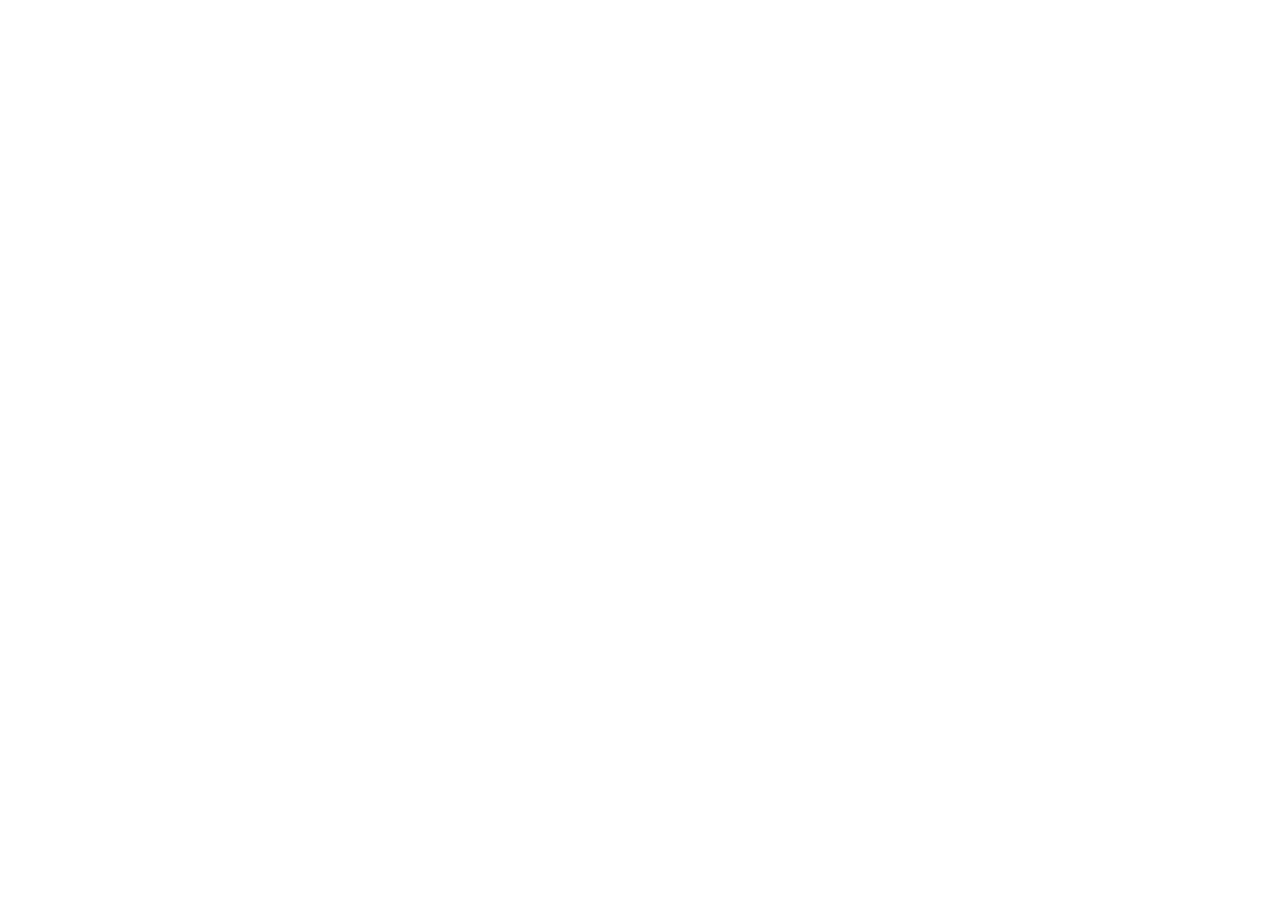
==== Index.html @ ca64ca93 "Created and set up website." ====
<!DOCTYPE html>
<html lang="en">
<head>
    <meta charset="UTF-8">
    <meta name="viewport" content="width=device-width, initial-scale=1.0">
    <title> Ash's Website </title>
</head>
<body>
    
</body>
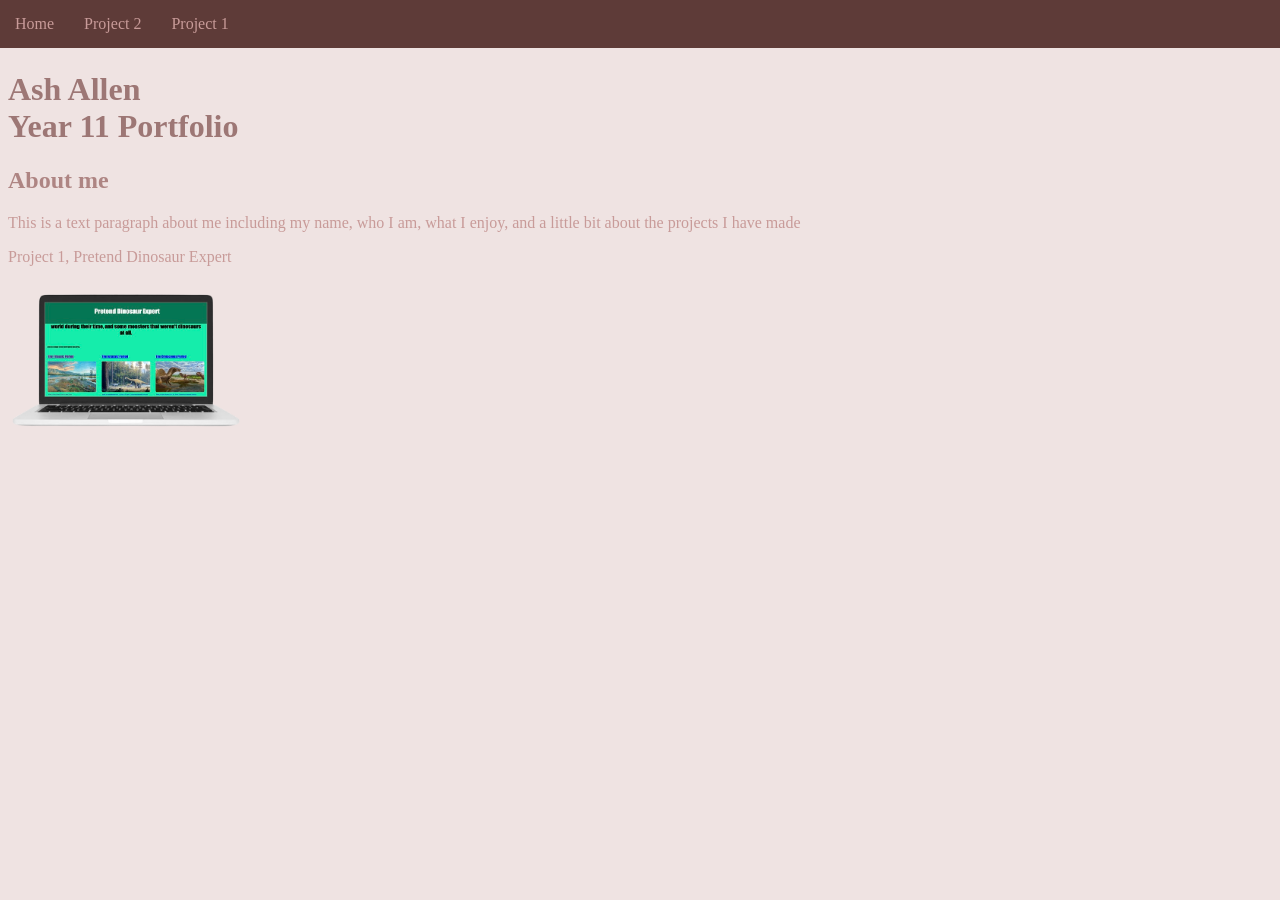
==== commit fe9d9e0b: "Added Base for Website Added NavBar + pages, some info, colour scheme as well as a image of a past p" ====
--- a/Index.html
+++ b/Index.html
@@ -4,7 +4,32 @@
     <meta charset="UTF-8">
     <meta name="viewport" content="width=device-width, initial-scale=1.0">
     <title> Ash's Website </title>
+    <link rel="stylesheet" href="style.css">
 </head>
+
 <body>
-    
+
+  <!-- Navigation bar to get to any part of the website-->
+ <div class="navbar">
+   <a class="navbar2" href="Index.html"> Home </a>
+   <a class="navbar1" href="Project2.html"> Project 2</a> 
+   <a class="navbar1" href="Project1.html"> Project 1</a> 
+ </div>
+ 
+<!-- My name-->
+ <h1> Ash Allen 
+  <br>
+  Year 11 Portfolio
+ </h1>
+
+ <h2> About me </h2>
+
+ <p> This is a text paragraph about me including my name, who I am, what I enjoy, and a little bit about the projects I have made</p>
+
+
+ <p> Project 1, Pretend Dinosaur Expert </p>
+ <a href="Project1.html">
+ <img class="P1I1"  src="Project1PreviewLaptop.png" alt="Project 1 image with laptop">
+ </a>
+</body>
 </body>
--- a/style.css
+++ b/style.css
@@ -0,0 +1,80 @@
+
+body{
+    font-family: Verdana;
+
+    background-color:#c89b9947;
+}
+.navbar {
+    display: flex;
+    flex-wrap: wrap;
+    width: 100%;
+    height: 48px;
+    margin: 0px;
+    padding: 0px;
+    background-color:  #5E3B38;
+    position: absolute;
+    left:0%;
+    top: 0%;
+    overflow: hidden;
+    
+}
+
+.navbar1 {
+    transition: 0.15s;
+    color: #C89B99;
+    background-color: #5E3B38;
+    padding: 15px ;
+    float: right;
+    text-decoration: none;
+}
+
+.navbar2 {
+    transition: 0.15s;
+    color: #C89B99;
+    background-color: #5E3B38;
+    padding: 15px ;
+    float: left;
+    text-decoration: none;
+}
+
+.navbar a:hover {
+    background-color: #F0E4E3;
+    color: #5E3B38;
+    height:50px;
+}
+
+.navbar a.active {
+  background-color: #04AA6D;
+  color: white;
+}
+
+
+h1{
+    color:#9d7775;
+    Padding-top: 50px
+}
+h2{
+    color:#ae8583; 
+}
+h3{
+   color:#C89B99 
+}
+p{
+
+color:#C89B99;
+border-width: 20px;
+border-radius: 20px;
+border-color: black;
+
+}
+.P1I1{
+    height: 150px;
+}
+.P1I2{
+    height: 500px;
+    justify-content: center;
+    border: solid 10px;
+    border-color: #5E3B38;
+    border-radius: 50px;
+
+}
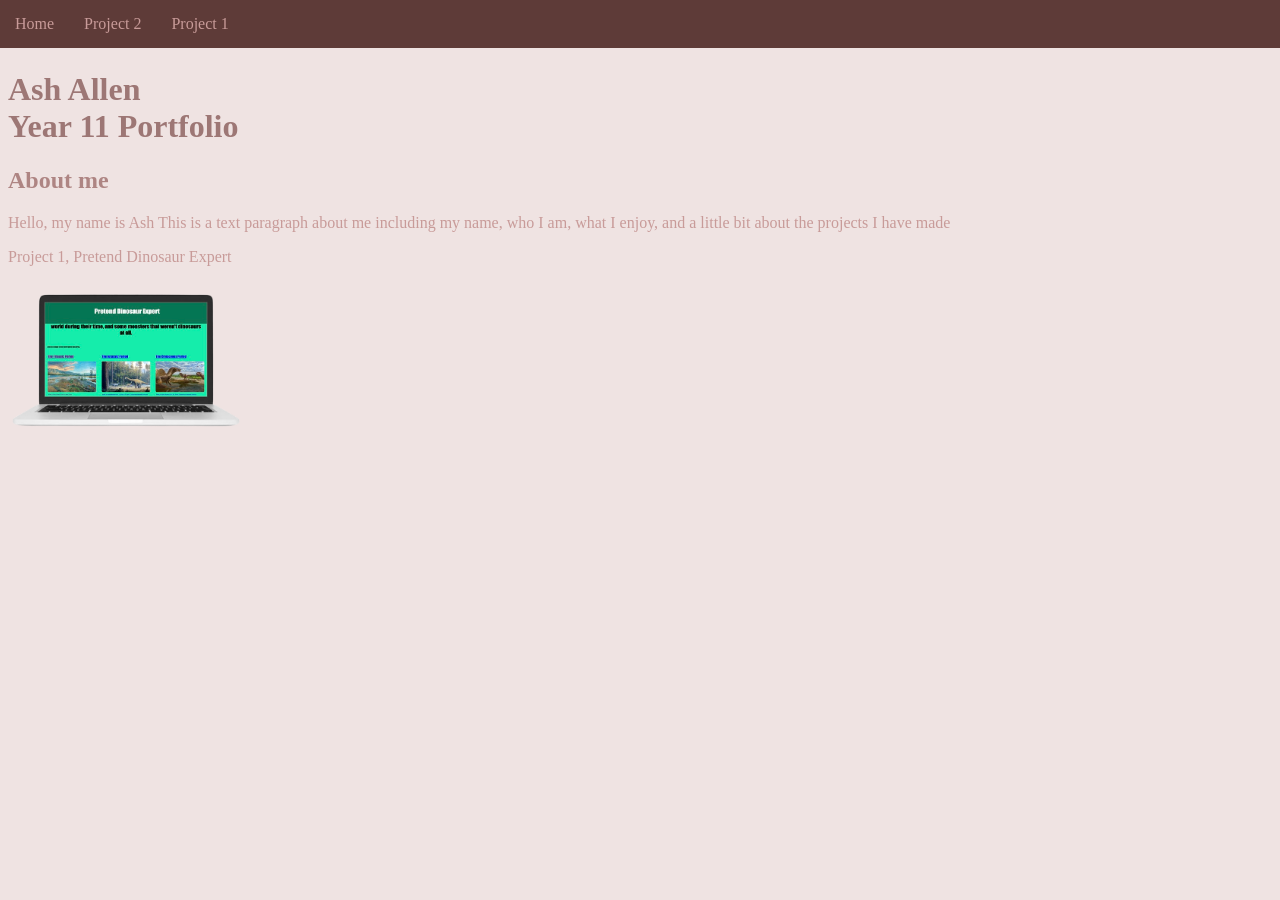
==== commit 699bfdf2: "Update Index.html" ====
--- a/Index.html
+++ b/Index.html
@@ -24,7 +24,7 @@
 
  <h2> About me </h2>
 
- <p> This is a text paragraph about me including my name, who I am, what I enjoy, and a little bit about the projects I have made</p>
+ <p> Hello, my name is Ash This is a text paragraph about me including my name, who I am, what I enjoy, and a little bit about the projects I have made</p>
 
 
  <p> Project 1, Pretend Dinosaur Expert </p>
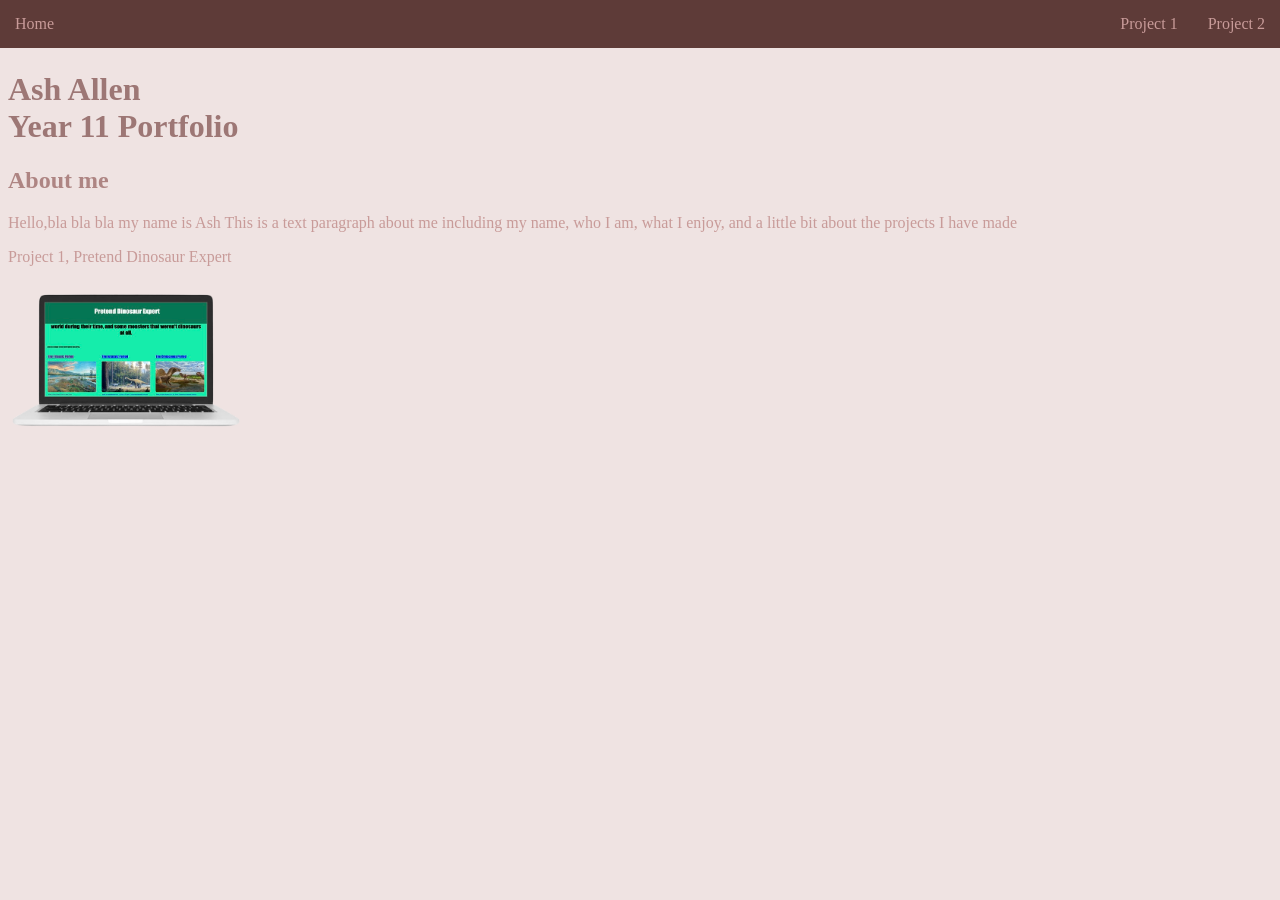
==== commit e54e6232: "Bug Fixing" ====
--- a/Index.html
+++ b/Index.html
@@ -24,7 +24,7 @@
 
  <h2> About me </h2>
 
- <p> Hello, my name is Ash This is a text paragraph about me including my name, who I am, what I enjoy, and a little bit about the projects I have made</p>
+ <p> Hello,bla bla bla my name is Ash This is a text paragraph about me including my name, who I am, what I enjoy, and a little bit about the projects I have made</p>
 
 
  <p> Project 1, Pretend Dinosaur Expert </p>
--- a/style.css
+++ b/style.css
@@ -1,12 +1,9 @@
 
 body{
     font-family: Verdana;
-
     background-color:#c89b9947;
 }
 .navbar {
-    display: flex;
-    flex-wrap: wrap;
     width: 100%;
     height: 48px;
     margin: 0px;
@@ -44,8 +41,8 @@
 }
 
 .navbar a.active {
-  background-color: #04AA6D;
-  color: white;
+  background-color: #F0E4E3;
+  color: #5E3B38;
 }
 
 
@@ -71,8 +68,9 @@
     height: 150px;
 }
 .P1I2{
+    display: flex;
     height: 500px;
-    justify-content: center;
+    align-content: center;
     border: solid 10px;
     border-color: #5E3B38;
     border-radius: 50px;
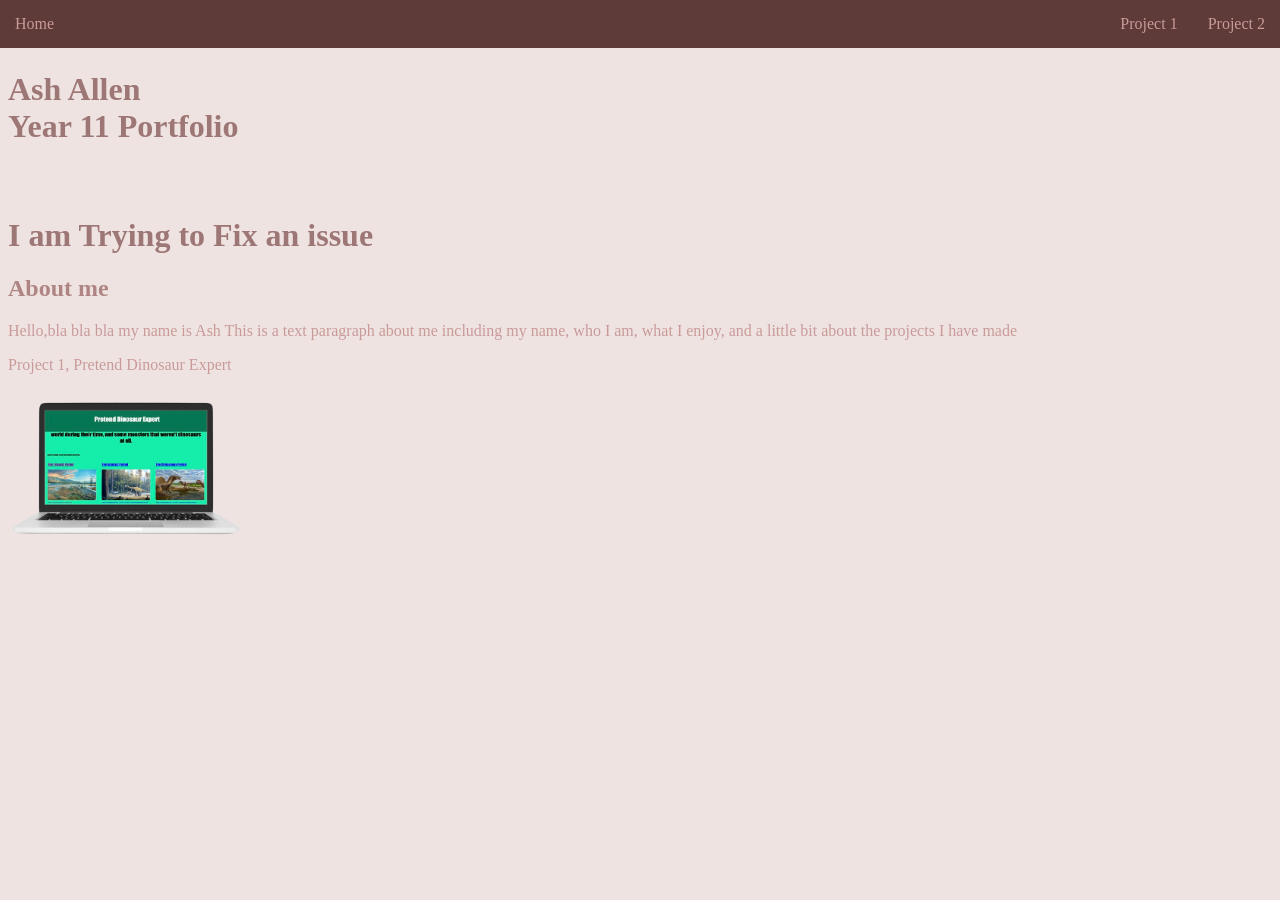
==== commit 8d95a8a4: "Bug Fixing" ====
--- a/Index.html
+++ b/Index.html
@@ -21,7 +21,7 @@
   <br>
   Year 11 Portfolio
  </h1>
-
+<h1> I am Trying to Fix an issue</h1>
  <h2> About me </h2>
 
  <p> Hello,bla bla bla my name is Ash This is a text paragraph about me including my name, who I am, what I enjoy, and a little bit about the projects I have made</p>
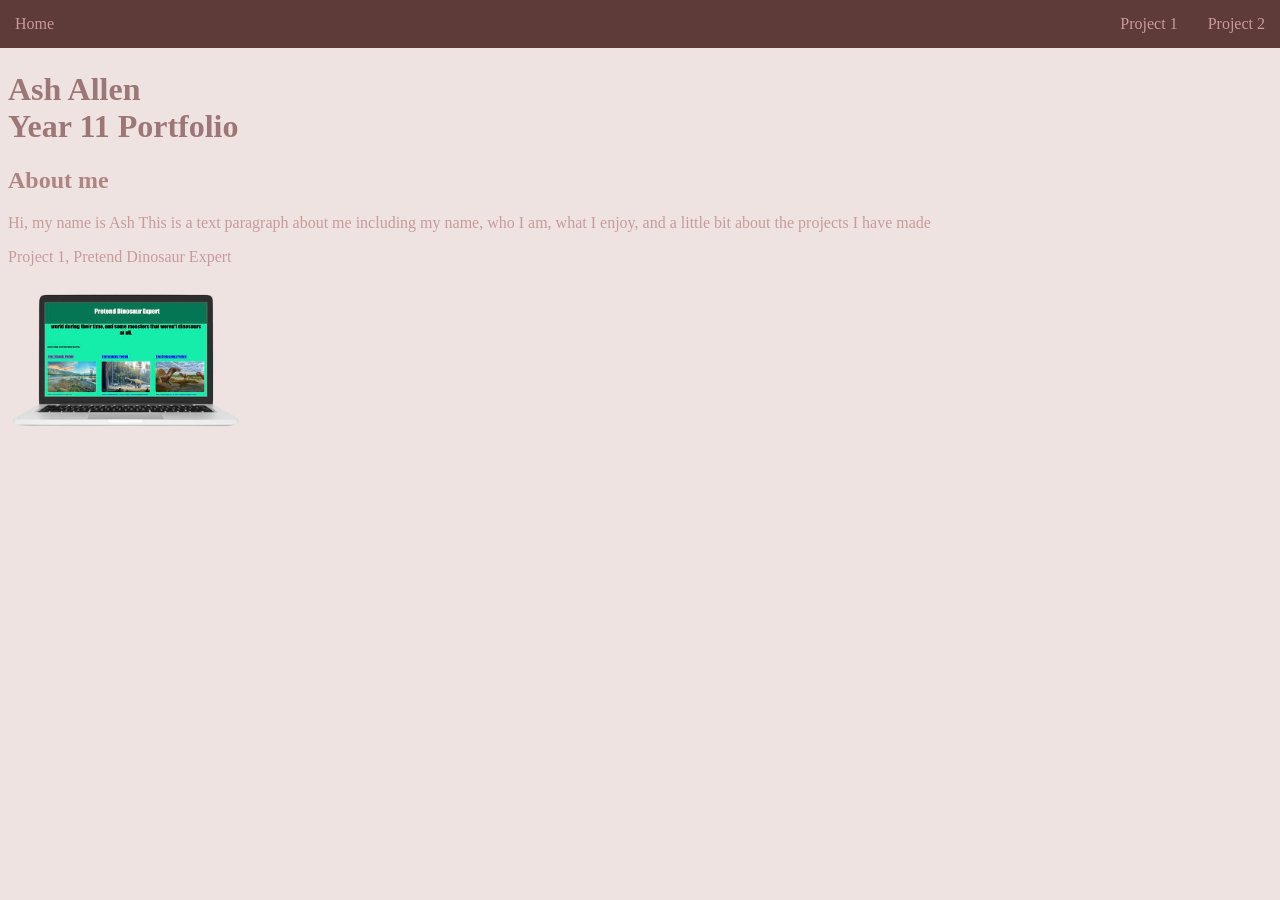
==== commit d5a27c7d: "Bug Fixing" ====
--- a/Index.html
+++ b/Index.html
@@ -21,10 +21,10 @@
   <br>
   Year 11 Portfolio
  </h1>
-<h1> I am Trying to Fix an issue</h1>
+
  <h2> About me </h2>
 
- <p> Hello,bla bla bla my name is Ash This is a text paragraph about me including my name, who I am, what I enjoy, and a little bit about the projects I have made</p>
+ <p> Hi, my name is Ash This is a text paragraph about me including my name, who I am, what I enjoy, and a little bit about the projects I have made</p>
 
 
  <p> Project 1, Pretend Dinosaur Expert </p>
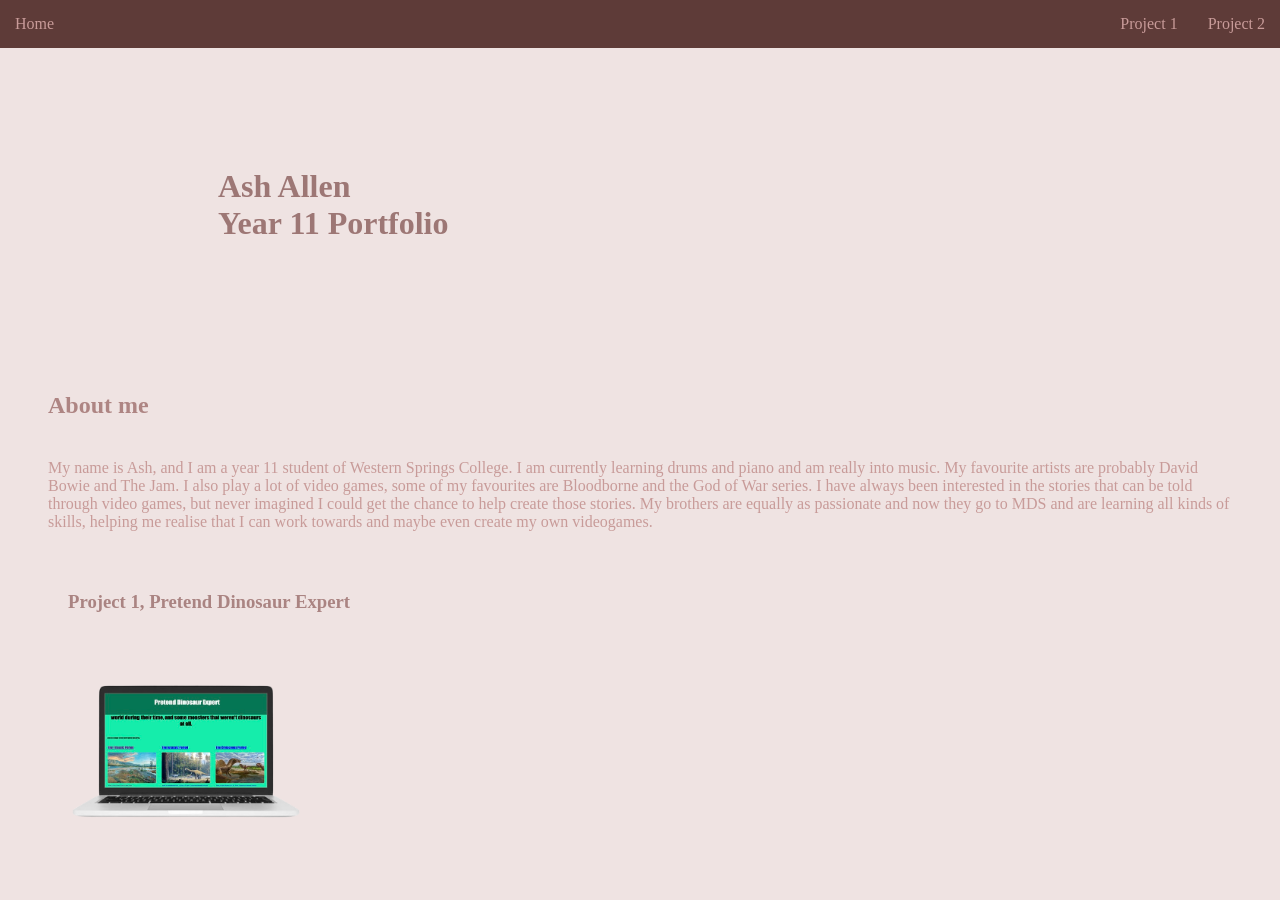
==== commit 56284019: "Final changes and bug fixing" ====
--- a/Index.html
+++ b/Index.html
@@ -9,27 +9,40 @@
 
 <body>
 
-  <!-- Navigation bar to get to any part of the website-->
- <div class="navbar">
-   <a class="navbar2" href="Index.html"> Home </a>
-   <a class="navbar1" href="Project2.html"> Project 2</a> 
-   <a class="navbar1" href="Project1.html"> Project 1</a> 
- </div>
+  <!-- Navigation bar to get to any part of the website -->
+<div class="navbar">
+  <a class="navbar2" href="Index.html"> Home </a>
+  <a class="navbar1" href="Project2.html"> Project 2</a> 
+  <a class="navbar1" href="Project1.html"> Project 1</a> 
+</div>
  
-<!-- My name-->
- <h1> Ash Allen 
-  <br>
-  Year 11 Portfolio
- </h1>
+<!-- My name and some inofrmation about me-->
+ <div class="title">
+   <h1> Ash Allen  
+   
+   <br> 
+   Year 11 Portfolio
+   </h1>
+  
+</div>
 
  <h2> About me </h2>
 
- <p> Hi, my name is Ash This is a text paragraph about me including my name, who I am, what I enjoy, and a little bit about the projects I have made</p>
+ <p> 
+  My name is Ash, and I am a year 11 student of Western Springs College. 
+   I am currently learning drums and piano and am really into music. 
+   My favourite artists are probably David Bowie and The Jam.
+   I also play a lot of video games, some of my favourites are Bloodborne and the God of War series.
+   I have always been interested in the stories that can be told through video games, 
+   but never imagined I could get the chance to help create those stories.
+   My brothers are equally as passionate and now they go to MDS and are learning all kinds of skills,
+   helping me realise that I can work towards and maybe even create my own videogames.
+ </p>
 
-
- <p> Project 1, Pretend Dinosaur Expert </p>
+<!-- An image that links the project 1 page -->
+ <h3> Project 1, Pretend Dinosaur Expert </h3>
  <a href="Project1.html">
  <img class="P1I1"  src="Project1PreviewLaptop.png" alt="Project 1 image with laptop">
  </a>
-</body>
+
 </body>
--- a/style.css
+++ b/style.css
@@ -1,19 +1,23 @@
 
+/* Styling changing the colour and font of the website */
 body{
     font-family: Verdana;
     background-color:#c89b9947;
 }
+
+/* Styling for the navbar changing size, 
+padding, colour, and the change when hovering. */
+
 .navbar {
     width: 100%;
     height: 48px;
     margin: 0px;
     padding: 0px;
     background-color:  #5E3B38;
-    position: absolute;
+    position: fixed;
     left:0%;
     top: 0%;
     overflow: hidden;
-    
 }
 
 .navbar1 {
@@ -38,41 +42,55 @@
     background-color: #F0E4E3;
     color: #5E3B38;
     height:50px;
+   
 }
 
-.navbar a.active {
-  background-color: #F0E4E3;
-  color: #5E3B38;
-}
-
-
-h1{
+/* Styling for text, changing colour, padding*/
+.title{
+    margin-left: 150px;
+    margin-bottom: 150px;
     color:#9d7775;
     Padding-top: 50px
 }
+
+h1{
+    margin: 60px;
+    color:#9d7775;
+    Padding-top: 50px
+}
+
 h2{
+    margin: 40px;
     color:#ae8583; 
 }
 h3{
-   color:#C89B99 
+    margin: 40px;
+   color:#aa8482;
+   padding: 20px;
 }
-p{
+p {
+    margin: 40px;
+    color:#C89B99;
+}
+.tip{
+    font-size: 10px;
+}
 
-color:#C89B99;
-border-width: 20px;
-border-radius: 20px;
-border-color: black;
+/* Styling for images changing colour, size, and border */
+.BlackStar {
+    margin-left: 500px;
+}
 
-}
 .P1I1{
+    margin-left: 60px;
     height: 150px;
 }
+
 .P1I2{
+    margin-left: 300px;
     display: flex;
     height: 500px;
-    align-content: center;
     border: solid 10px;
     border-color: #5E3B38;
     border-radius: 50px;
-
-}+}
